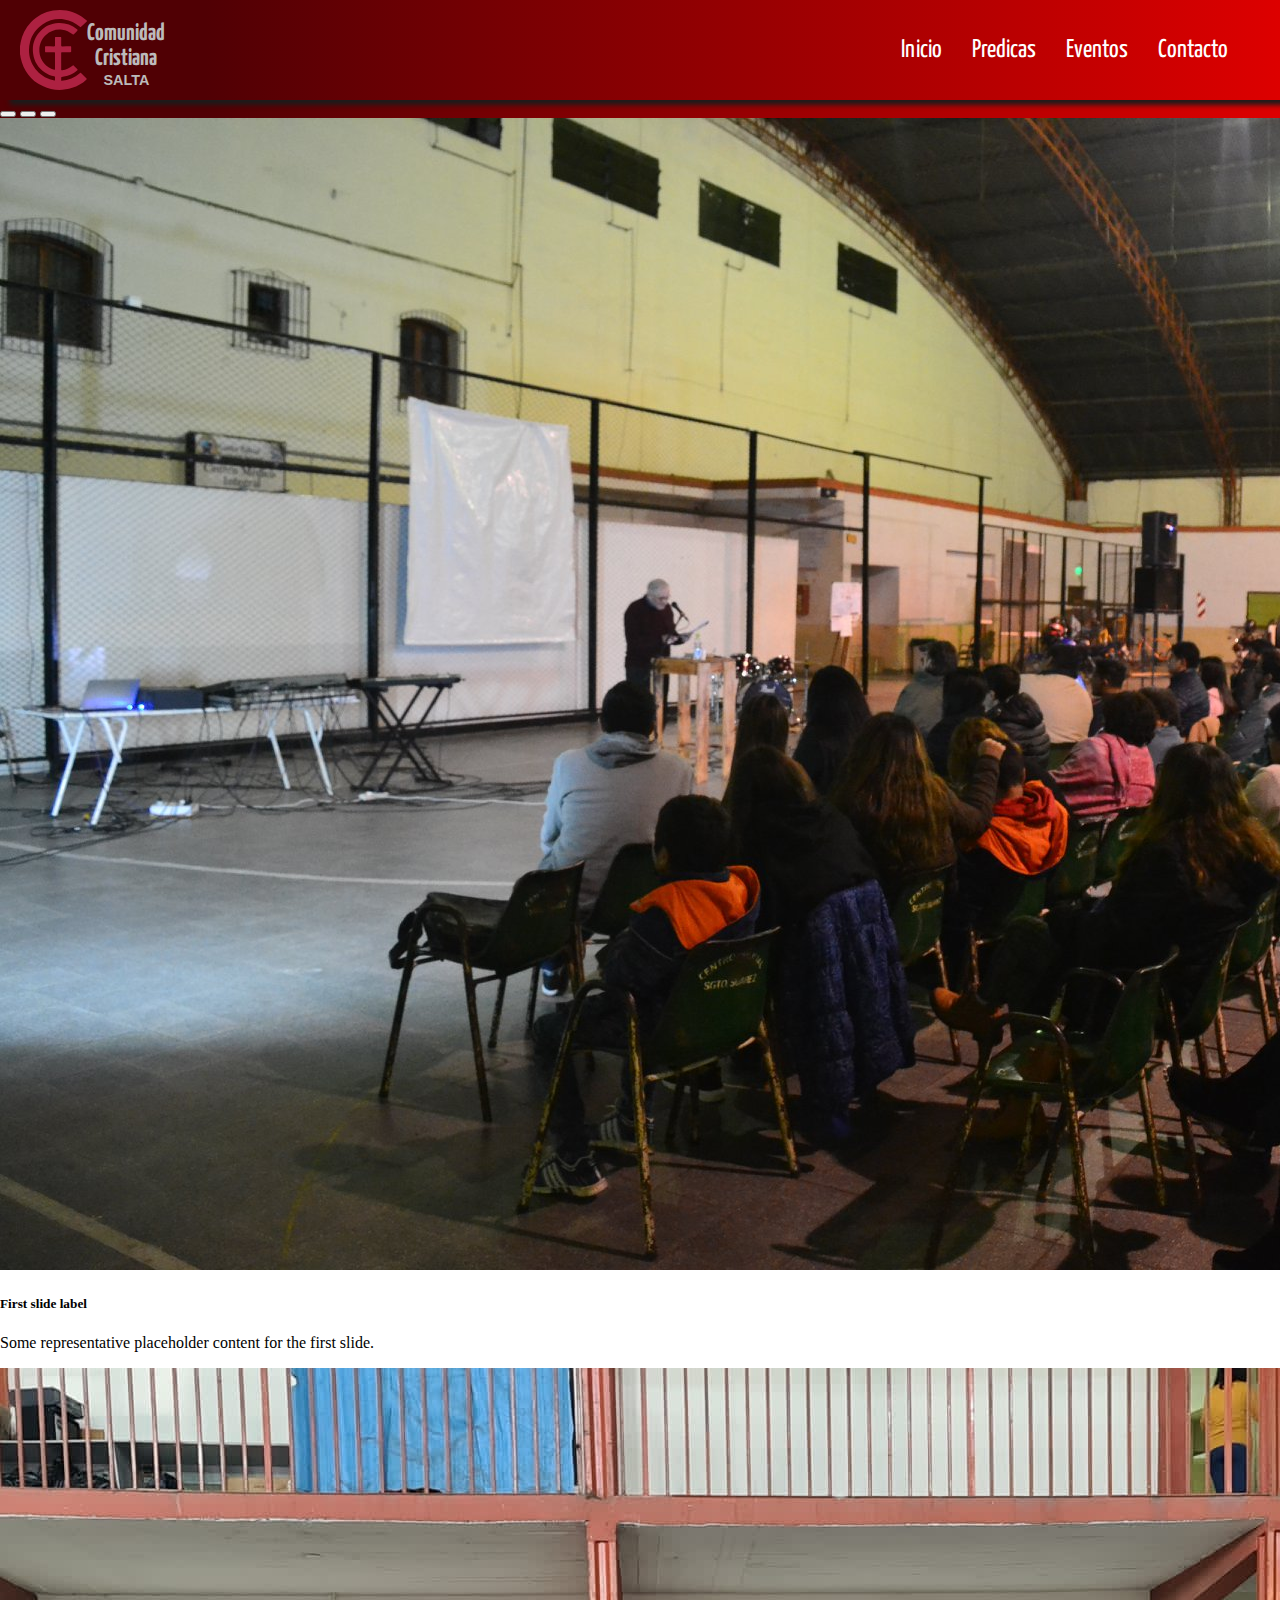
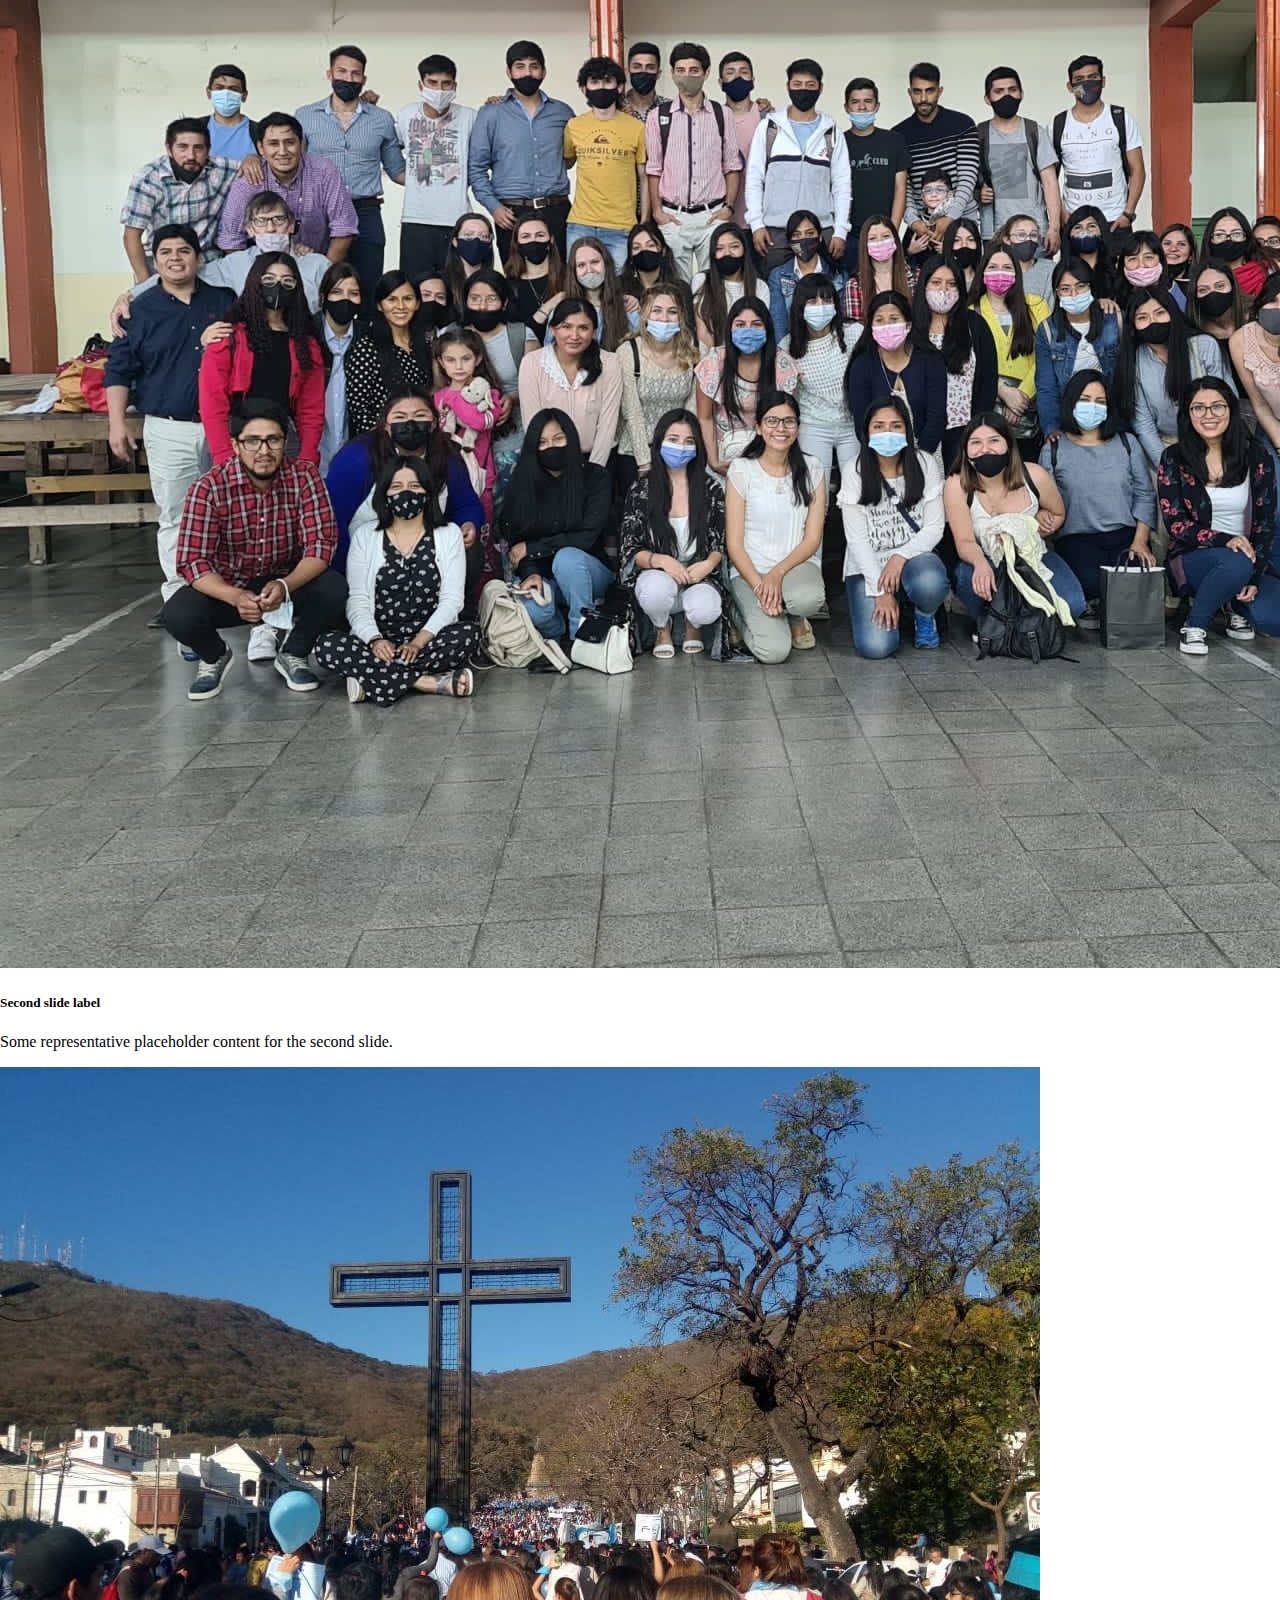
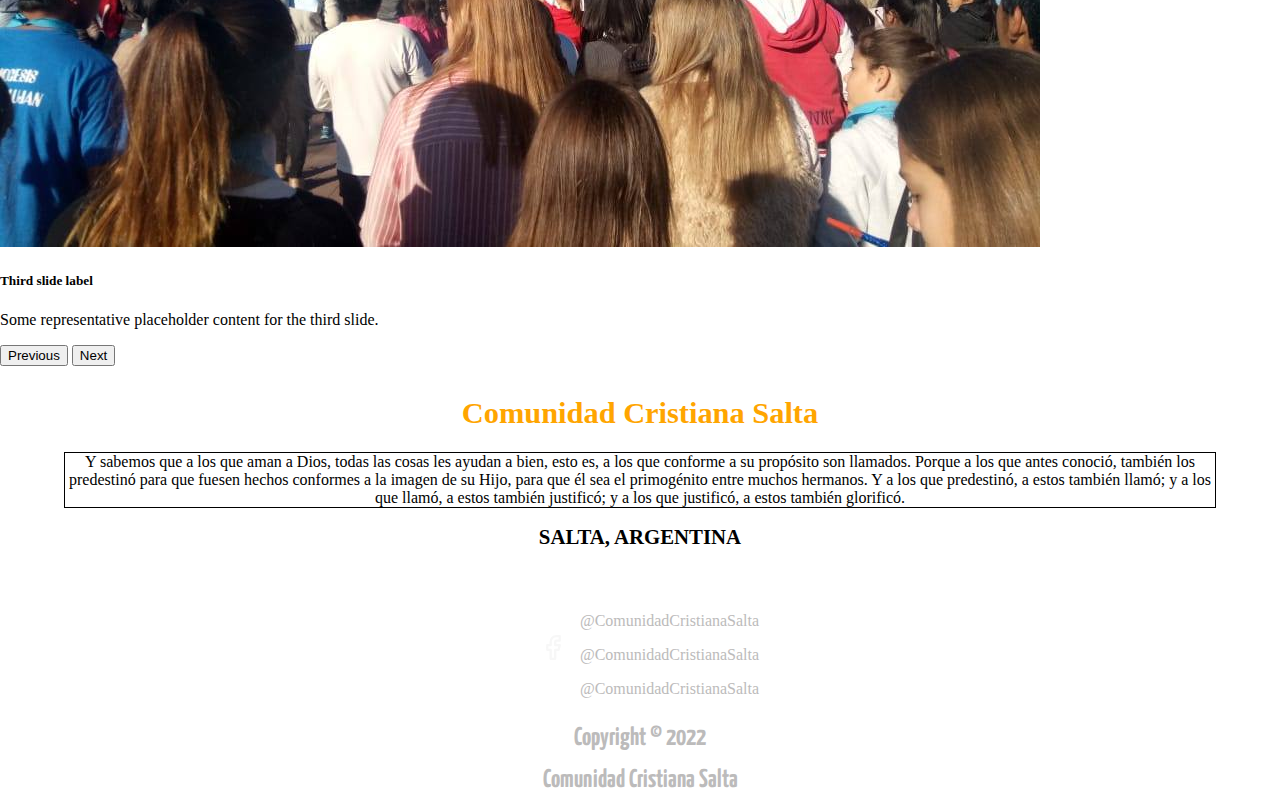
==== index.html @ b367eb2d "Add files via upload" ====
<!DOCTYPE html>
<html lang="en">
<head>
    <meta charset="UTF-8">
    <meta http-equiv="X-UA-Compatible" content="IE=edge">
    <meta name="viewport" content="width=device-width, initial-scale=1.0">
    <link rel="stylesheet" href="style.css">
    <link href="https://cdn.jsdelivr.net/npm/bootstrap@5.0.2/dist/css/bootstrap.min.css" rel="stylesheet" integrity="sha384-EVSTQN3/azprG1Anm3QDgpJLIm9Nao0Yz1ztcQTwFspd3yD65VohhpuuCOmLASjC" crossorigin="anonymous">
    <script src="https://cdn.jsdelivr.net/npm/@popperjs/core@2.9.2/dist/umd/popper.min.js" integrity="sha384-IQsoLXl5PILFhosVNubq5LC7Qb9DXgDA9i+tQ8Zj3iwWAwPtgFTxbJ8NT4GN1R8p" crossorigin="anonymous"></script>
    <script src="https://cdn.jsdelivr.net/npm/bootstrap@5.0.2/dist/js/bootstrap.min.js" integrity="sha384-cVKIPhGWiC2Al4u+LWgxfKTRIcfu0JTxR+EQDz/bgldoEyl4H0zUF0QKbrJ0EcQF" crossorigin="anonymous"></script>

    <title>Comunidad Cristiana Salta</title>
</head>

<body>
<header class="header_menu">
                <div class="menu">
                    <div class="logo">
                        <img src="resource/logos/logo.svg" alt="">
                        <div class="menu_title">
                            <div class="div_name">
                                <h1  >Comunidad</h1>
                                <h1  >Cristiana</h1>
                            </div>
                           
                            <h1  class="lugar_title_menu">SALTA</h1>
                        </div>
                    </div>
                    <nav class="nav_menu">
                        <ul class="ul_menu">
                            <li>
                                <a href="">Inicio</a>
                            </li>
                            <li>
                                <a href="">Predicas</a>
                            </li>
                            <li>
                                <a href="">Eventos</a>
                            </li>
                            <li>
                                <a href="">Contacto</a>
                            </li>
                        </ul>
                        
                    </nav>
                    <input class="menu_logo" type="image" src="resource/logos/menu.svg">
            
                </div>
               
    </header>
    <section class="principal">
        <div class="carrusel">
                <div id="carouselExampleCaptions" class="carousel slide" data-bs-ride="carousel">
                    <div class="carousel-indicators">
                        <button type="button" data-bs-target="#carouselExampleCaptions" data-bs-slide-to="0" class="active" aria-current="true" aria-label="Slide 1"></button>
                        <button type="button" data-bs-target="#carouselExampleCaptions" data-bs-slide-to="1" aria-label="Slide 2"></button>
                        <button type="button" data-bs-target="#carouselExampleCaptions" data-bs-slide-to="2" aria-label="Slide 3"></button>
                    </div>
                    <div class="carousel-inner">
                        <div class="carousel-item active">
                        <img src="resource/images/prueba1.jpg" class="d-block w-100" alt="...">
                        <div class="carousel-caption d-none d-md-block">
                            <h5>First slide label</h5>
                            <p>Some representative placeholder content for the first slide.</p>
                        </div>
                        </div>
                        <div class="carousel-item">
                        <img src="resource/images/prueba2.jpg" class="d-block w-100" alt="...">
                        <div class="carousel-caption d-none d-md-block">
                            <h5>Second slide label</h5>
                            <p>Some representative placeholder content for the second slide.</p>
                        </div>
                        </div>
                        <div class="carousel-item">
                        <img src="resource/images/prueba3.jpg" class="d-block w-100" alt="...">
                        <div class="carousel-caption d-none d-md-block">
                            <h5>Third slide label</h5>
                            <p>Some representative placeholder content for the third slide.</p>
                        </div>
                        </div>
                    </div>
                    <button class="carousel-control-prev" type="button" data-bs-target="#carouselExampleCaptions" data-bs-slide="prev">
                        <span class="carousel-control-prev-icon" aria-hidden="true"></span>
                        <span class="visually-hidden">Previous</span>
                    </button>
                    <button class="carousel-control-next" type="button" data-bs-target="#carouselExampleCaptions" data-bs-slide="next">
                        <span class="carousel-control-next-icon" aria-hidden="true"></span>
                        <span class="visually-hidden">Next</span>
                    </button>
                    </div>
                    
                </div>
        
        
        
    </section>
    <section >
        <div class="info">
            <h1>Comunidad Cristiana Salta</h1>
            <p>Y sabemos que a los que aman a Dios, todas las cosas les ayudan a bien, esto es, a los que conforme a su propósito son llamados. Porque a los que antes conoció, también los predestinó para que fuesen hechos conformes a la imagen de su Hijo, para que él sea el primogénito entre muchos hermanos. Y a los que predestinó, a estos también llamó; y a los que llamó, a estos también justificó; y a los que justificó, a estos también glorificó.</p>
            <h2>SALTA, ARGENTINA</h2>
        </div>
    </section>
    <section>
        <div class="socialMedia">
            <div class="logosSocialMedia">
                <div class="socialMediaUno">
                    <input type="image" src="resource/logos/youtube.svg" onclick="location.href='https://www.youtube.com/@comunidadcristianasalta4750';" >
                    <a href="https://www.youtube.com/@comunidadcristianasalta4750">@ComunidadCristianaSalta</a>
                </div>
                <div class="socialMediaUno">
                    <input type="image" src="resource/logos/facebook.svg"  onclick="location.href='https://www.facebook.com/comunidadsalta';">
                    <a href="https://www.facebook.com/comunidadsalta">@ComunidadCristianaSalta</a>
                </div>
                <div class="socialMediaUno">
                    <input type="image" src="resource/logos/wpp.svg" >
                    <a href="">@ComunidadCristianaSalta</a>
                </div>
                
            </div>
            <div class="rights">
                <h1>Copyright © 2022 </h1>
                <h1>Comunidad Cristiana Salta</h1>
            </div>

        </div>
    </section>
</body>
</html>
---- style.css ----
@import url('https://fonts.googleapis.com/css2?family=Yanone+Kaffeesatz&display=swap');
:root {
    --blue: #1e90ff;
    --white: #ffffff;
    --background-color:linear-gradient(90deg, rgba(80,0,4,1) 16%, rgba(221,0,0,1) 100%);
    --background-color-body:linear-gradient(90deg, rgba(154,5,38,1) 0%, rgba(219,87,115,1) 46%, rgba(45,42,42,1) 100%);
    --fontColorMenu: #1c1b1b;    
    --fontColorMenuHover:#bcbbbb; 
}
body{
    margin:0;
    padding:0;
    background: var(--background-color) fixed;
    
}
.principal{
    height: fit-content;
    display: flex;
    justify-content: center;
    
}
.menu{
    user-select: none;
    width:100%;
    height: 100%;
    background: var(--background-color); 
    display: flex;
    flex-direction: row;
    box-shadow: 10px 5px 5px var(--fontColorMenu);
    position: relative;
    
}
.menu_logo{
    display: none;
}
.header_menu{
    width: 100%;
    height: 100px;
  
}

.nav_menu{
    margin: 0;
    padding: 0;
    width: 100%;
    display: flex;
    justify-content: end;
   
}

.ul_menu{
    display: flex;
    flex-direction: row;
    margin-top: auto;
    margin-bottom: auto;
    justify-content: end;
    margin-right: 2%;
    
}
.logo{
    height: 80%;
    margin-left: 20px;
    margin-top: auto;
    margin-bottom: auto;
    display: flex;
    flex-direction: row;
    cursor: pointer;
   
}
.logo:hover{
    opacity: 0.8;

}
.logo img{
    height: 100%;

}
.menu_title{
    margin-top: auto;
    margin-bottom: auto;
    margin-left: 0px;
    display: flex;
    flex-direction: column;
    
}
.div_name{
    margin-top: 27px;
}
.div_name h1{
    font-size: 1.5em;
    text-align: center;
    font-family: 'Yanone Kaffeesatz', sans-serif;
    color: var(--fontColorMenuHover);
    margin-top: -15px;
}
.menu_title .lugar_title_menu{
    margin-top: -15px;
    text-align: center;
    font-family: 'Franklin Gothic Medium', 'Arial Narrow', Arial, sans-serif;
    font-size: 0.9em;
    color: var(--fontColorMenuHover);
}
.ul_menu li{
    list-style: none;
    margin-right: 30px;
   
}
.ul_menu a{
    text-decoration: none;
    font-size: 1.9em;
    color: var(--white);
    font-family: 'Yanone Kaffeesatz', sans-serif;
}
.ul_menu a:hover{
    color: var(--fontColorMenuHover);
}
.carrusel{
    width: 65%;
    user-select: none;
}
.info{
    user-select: none;
    height:200px;
    background: var(--white);

}
.info h1{
    font-size: 1.9em;
    color: orange;
    font:bold;
    text-align: center;
    padding-top: 10px;
    font-family: Georgia, 'Times New Roman', Times, serif;

}
.info p{
    text-align: center;
    margin-left: 13%;
    margin-right: 13%;
    border: 1px solid black;
}
.info h2{
    text-align: center;
    font-size: 1.3em;
    font: bold;

}
.socialMedia{
    user-select: none;
    height: 160px;
    background-color: var(--background-color);
    display: flex;
    flex-direction: column;
    align-items: center;
}
.logosSocialMedia{
    margin-top: 10px;
    display: flex;
    flex-direction: column;
    
}
.logosSocialMedia input{
    height: 25px;
    width: 25px;
    margin-left: 20px;
}
.socialMediaUno{
    width:max-content;
    margin-top: 5px;
   
}
.socialMediaUno a{
    margin-left: 10px;
    text-decoration: none;
    color: var(--fontColorMenuHover);
}
.socialMediaUno a:hover{
    color:black;
}
.rights{
    margin-top: 10px;
}
.rights h1{
    font-family: 'Yanone Kaffeesatz', sans-serif ;
    text-align: center;
    color: #bcbbbb;
    font-size: 1.6em;
}


@media screen  and (max-width: 1300px){
    .nav_menu a{
        font-size: 1.6em;
    }  
    .carrusel{
        width: 100%;
    }
    
    .info p{
        margin-left: 5%;
        margin-right: 5%;
    }

}
@media screen  and (max-width: 1150px){
   
    .info p{
        font-size: 0.9em ;

    }

}
@media screen  and (max-width: 1000px){
    .nav_menu {
        display:none;
    } 
    .menu_logo{
        margin-top: auto;
        margin-bottom: auto;
        position: absolute;
        right: 0px;
        top:50%;
        bottom: 50%;
        height: 35%;
        margin-right: 20px;
        display: flex;
    } 
    .socialMediaUno a{
        display: none;
    }
    .logosSocialMedia{
        flex-direction: row;
    }
   
}
@media screen and (max-width: 800px){
    .info h2{
        font-size: 1.1em;
        margin-top: -12px;
   } 
   .info{
    height: 230px;        
}
}
@media screen and (max-width: 600px){
    .carrusel{
        width: 100%;
    }
    .nav_menu{
        display: none;
    }
    .header_menu{
        height: 95px;
    }
  
    .div_name{
        margin-top: 20px;
        margin-left: 5px;
    }
    .div_name h1{
        font-size: 1.2em;
    }
   .info{
        height: 240px;        
    }
    .info h1{
        font-size: 1.4em;
    }
    .info p{
        margin-left: 3%;
        margin-right: 3%;
        font-size:0.9em;
    }
   .info h2{
        font-size: 1.1em;
   }
}
@media screen and (max-width: 450px){
    .info{
        height: 260px;        
    }
}
@media screen and (max-width: 400px){
    .info{
        height: 280px;        
    }
}
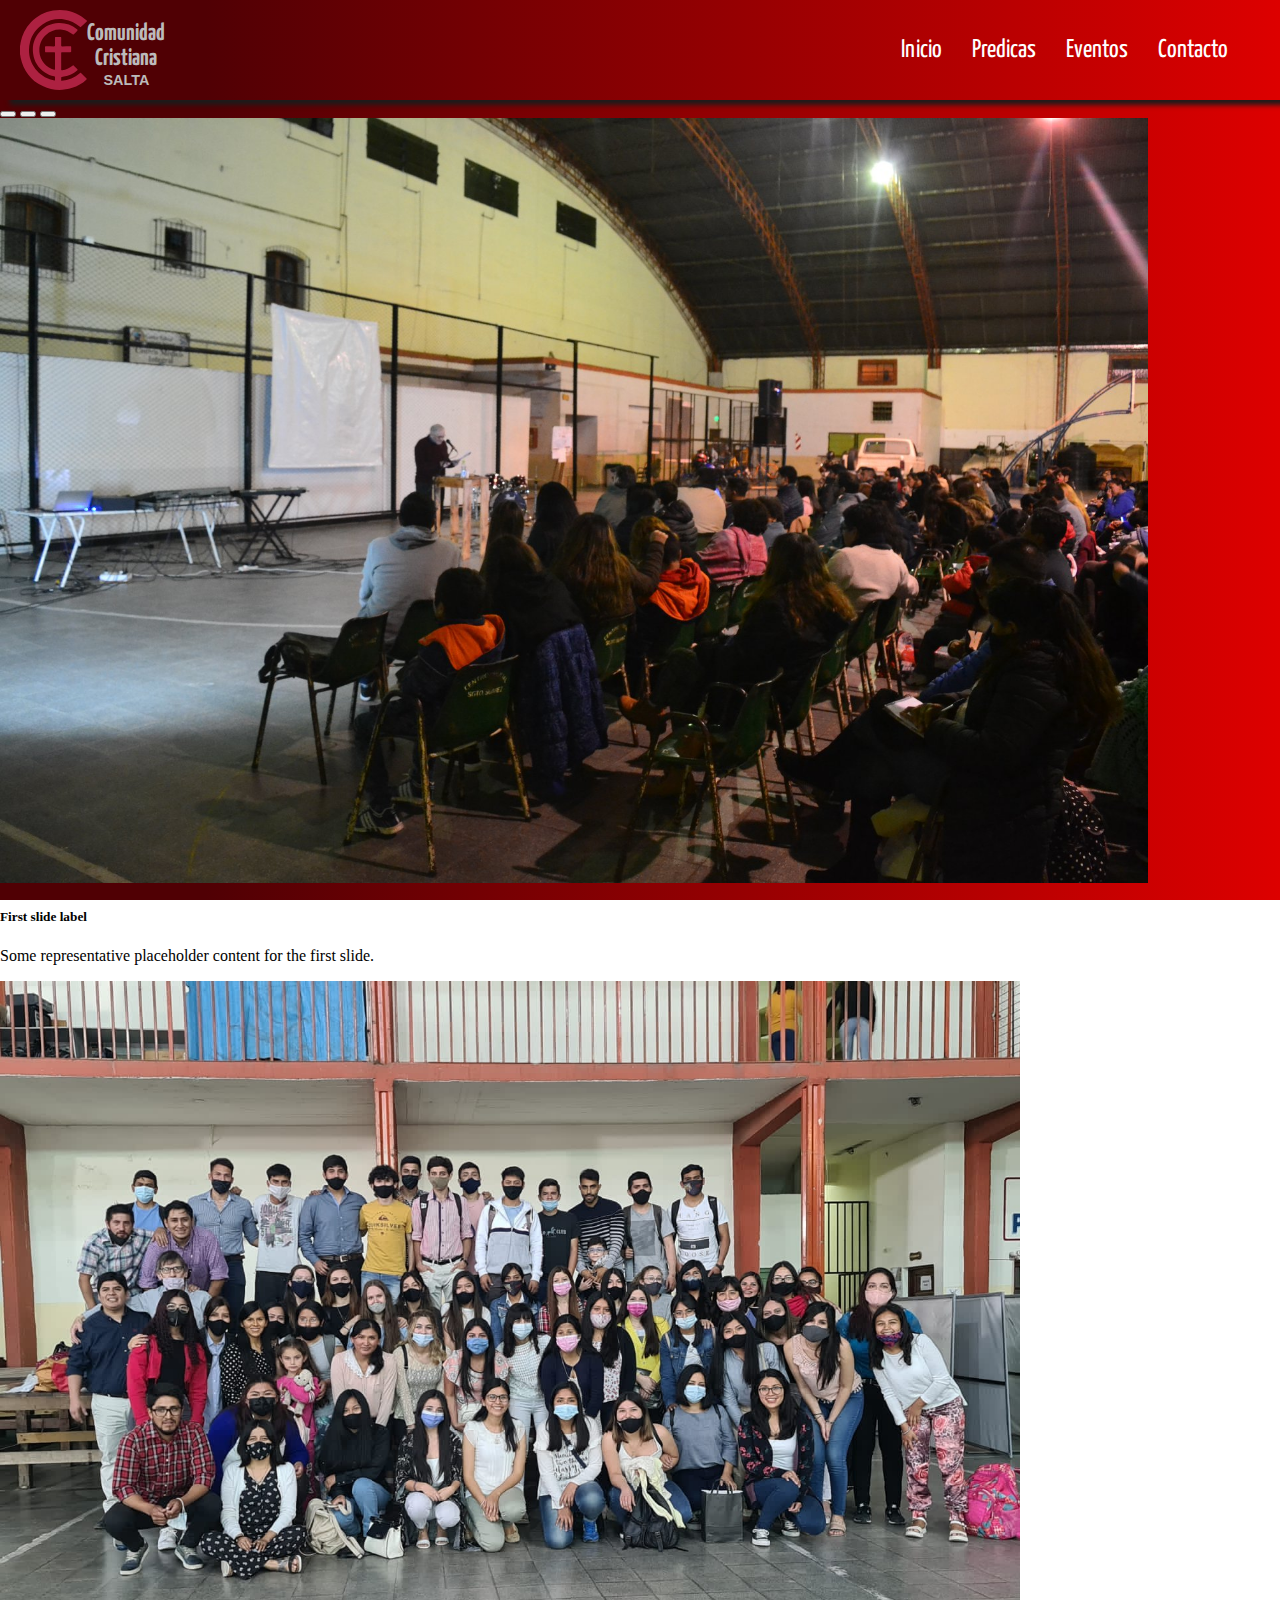
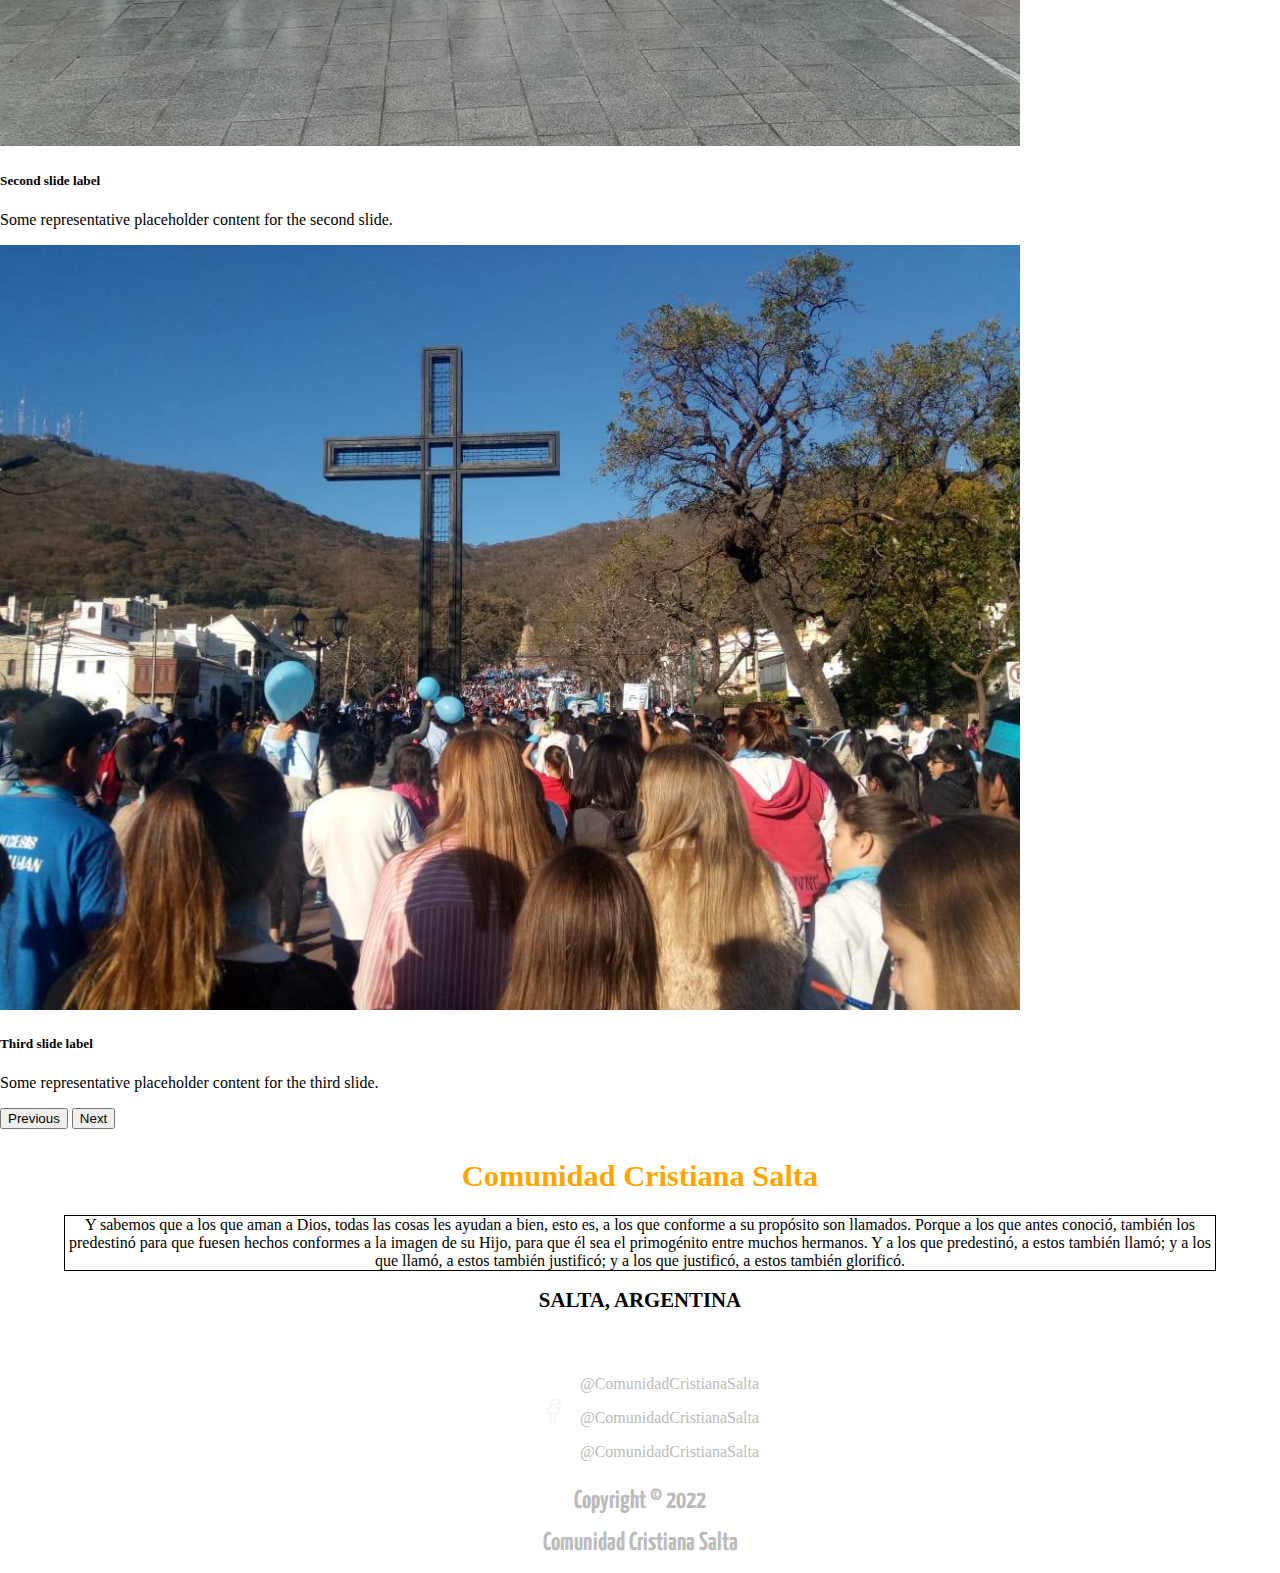
==== commit fd80715f: "aniado funcionalidad menu" ====
--- a/index.html
+++ b/index.html
@@ -29,16 +29,16 @@
                     <nav class="nav_menu">
                         <ul class="ul_menu">
                             <li>
-                                <a href="">Inicio</a>
+                                <a href="#inicio">Inicio</a>
                             </li>
                             <li>
-                                <a href="">Predicas</a>
+                                <a href="predicas.html">Predicas</a>
                             </li>
                             <li>
-                                <a href="">Eventos</a>
+                                <a href="eventos.html">Eventos</a>
                             </li>
                             <li>
-                                <a href="">Contacto</a>
+                                <a href="#contacto">Contacto</a>
                             </li>
                         </ul>
                         
@@ -48,7 +48,7 @@
                 </div>
                
     </header>
-    <section class="principal">
+    <section class="principal" id="inicio">
         <div class="carrusel">
                 <div id="carouselExampleCaptions" class="carousel slide" data-bs-ride="carousel">
                     <div class="carousel-indicators">
@@ -101,7 +101,7 @@
             <h2>SALTA, ARGENTINA</h2>
         </div>
     </section>
-    <section>
+    <section id="contacto">
         <div class="socialMedia">
             <div class="logosSocialMedia">
                 <div class="socialMediaUno">
--- a/style.css
+++ b/style.css
@@ -115,8 +115,14 @@
     color: var(--fontColorMenuHover);
 }
 .carrusel{
-    width: 65%;
+    width: 100%;
     user-select: none;
+}
+.carrusel img{
+    object-fit: cover;
+    top:0;
+    left:0;
+    max-height:85vh;
 }
 .info{
     user-select: none;
@@ -191,10 +197,17 @@
 @media screen  and (max-width: 1300px){
     .nav_menu a{
         font-size: 1.6em;
-    }  
-    .carrusel{
+    }
+    .carrusel {
         width: 100%;
     }
+    .carrusel img{
+        object-fit: cover;
+        top:0;
+        left:0;
+        min-height:85vh;
+    }
+   
     
     .info p{
         margin-left: 5%;
@@ -240,7 +253,10 @@
    } 
    .info{
     height: 230px;        
-}
+    }
+    .menu_logo{
+        height: 20%;
+    }
 }
 @media screen and (max-width: 600px){
     .carrusel{
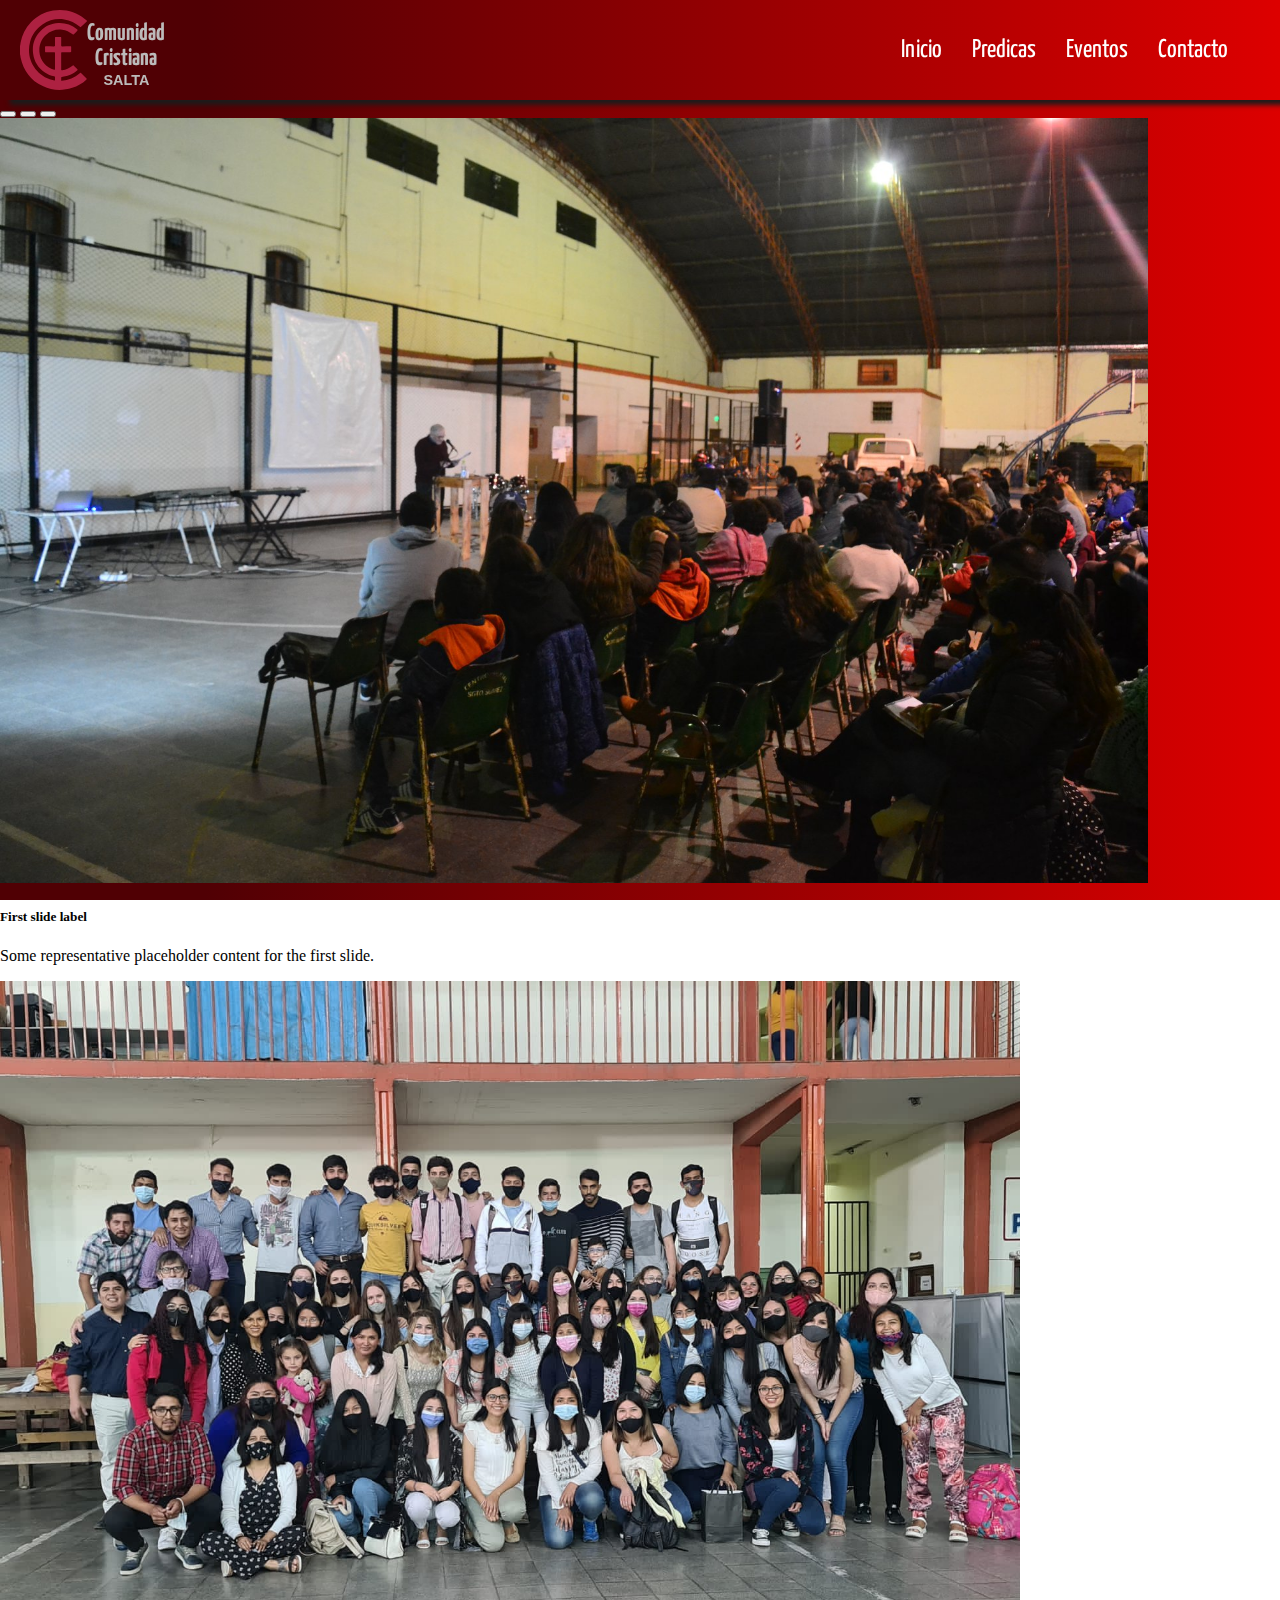
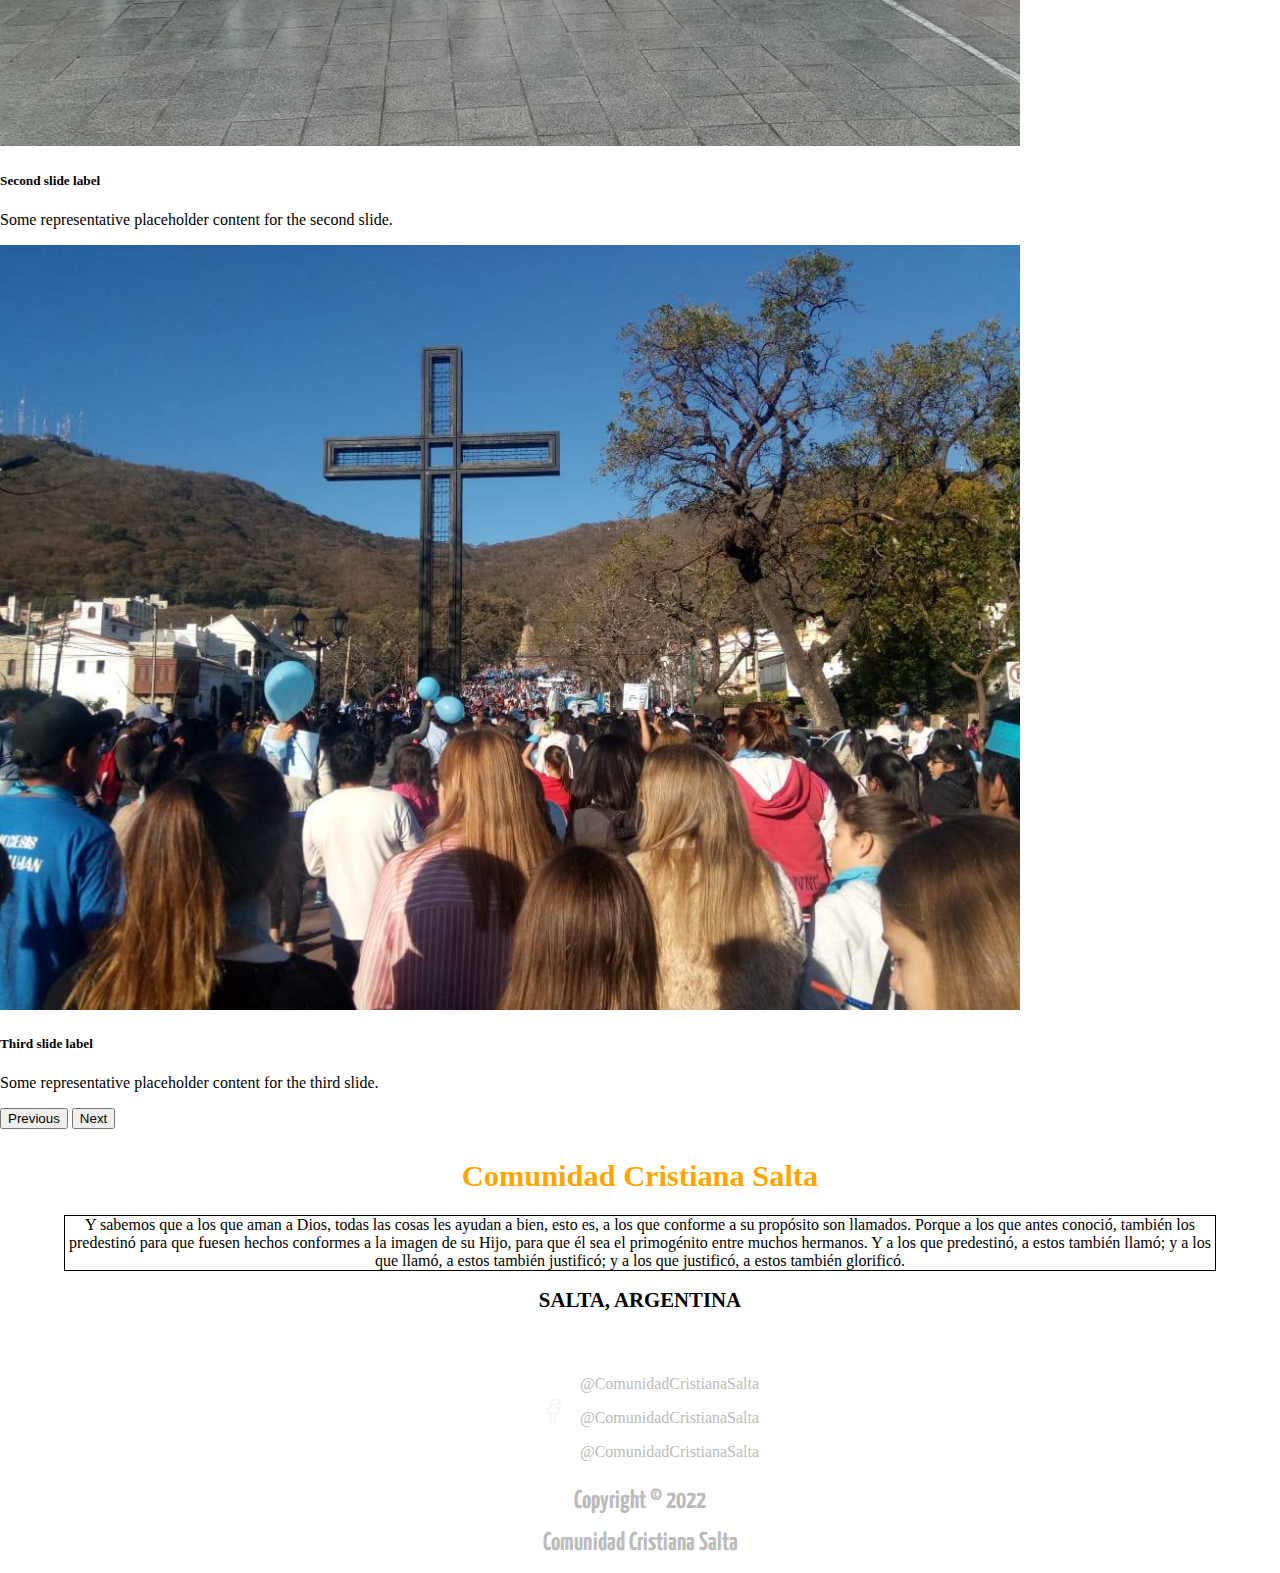
==== commit 77955b12: "casi menu" ====
--- a/index.html
+++ b/index.html
@@ -8,14 +8,13 @@
     <link href="https://cdn.jsdelivr.net/npm/bootstrap@5.0.2/dist/css/bootstrap.min.css" rel="stylesheet" integrity="sha384-EVSTQN3/azprG1Anm3QDgpJLIm9Nao0Yz1ztcQTwFspd3yD65VohhpuuCOmLASjC" crossorigin="anonymous">
     <script src="https://cdn.jsdelivr.net/npm/@popperjs/core@2.9.2/dist/umd/popper.min.js" integrity="sha384-IQsoLXl5PILFhosVNubq5LC7Qb9DXgDA9i+tQ8Zj3iwWAwPtgFTxbJ8NT4GN1R8p" crossorigin="anonymous"></script>
     <script src="https://cdn.jsdelivr.net/npm/bootstrap@5.0.2/dist/js/bootstrap.min.js" integrity="sha384-cVKIPhGWiC2Al4u+LWgxfKTRIcfu0JTxR+EQDz/bgldoEyl4H0zUF0QKbrJ0EcQF" crossorigin="anonymous"></script>
-
     <title>Comunidad Cristiana Salta</title>
 </head>
 
 <body>
 <header class="header_menu">
                 <div class="menu">
-                    <div class="logo">
+                    <div class="logo" id="logoButton">
                         <img src="resource/logos/logo.svg" alt="">
                         <div class="menu_title">
                             <div class="div_name">
@@ -26,7 +25,7 @@
                             <h1  class="lugar_title_menu">SALTA</h1>
                         </div>
                     </div>
-                    <nav class="nav_menu">
+                    <nav class="nav_menu" id="nav_menu">
                         <ul class="ul_menu">
                             <li>
                                 <a href="#inicio">Inicio</a>
@@ -43,7 +42,7 @@
                         </ul>
                         
                     </nav>
-                    <input class="menu_logo" type="image" src="resource/logos/menu.svg">
+                    <input class="menu_logo" type="image" src="resource/logos/menu.svg" id="menuButton">
             
                 </div>
                
@@ -126,4 +125,5 @@
         </div>
     </section>
 </body>
+<script type="text/javascript" src="control.js"></script>
 </html>
--- a/style.css
+++ b/style.css
@@ -14,6 +14,7 @@
     
 }
 .principal{
+    padding-top: 100px;
     height: fit-content;
     display: flex;
     justify-content: center;
@@ -36,7 +37,8 @@
 .header_menu{
     width: 100%;
     height: 100px;
-  
+    position: fixed;
+    z-index: 100;
 }
 
 .nav_menu{
@@ -45,7 +47,8 @@
     width: 100%;
     display: flex;
     justify-content: end;
-   
+    
+    
 }
 
 .ul_menu{
@@ -103,7 +106,7 @@
 .ul_menu li{
     list-style: none;
     margin-right: 30px;
-   
+    
 }
 .ul_menu a{
     text-decoration: none;
@@ -215,6 +218,8 @@
     }
 
 }
+
+
 @media screen  and (max-width: 1150px){
    
     .info p{
@@ -223,10 +228,44 @@
     }
 
 }
+.classOpenMenu{
+    display:block;
+    padding-top: 100px;
+    padding-right: 25%;
+    position: absolute;
+    width:min-content;
+    background-color: var(--fontColorMenu);
+    right: 0px;
+    top: 0px;
+    z-index: 60;
+}
 @media screen  and (max-width: 1000px){
+    .header_menu{
+        position: fixed;
+        z-index: 60;
+    }
     .nav_menu {
-        display:none;
-    } 
+        display: none;
+        padding-top: 100px;
+        padding-right: 25%;
+        position: absolute;
+        width:min-content;
+        background-color: var(--fontColorMenu);
+        right: 0px;
+        top: 0px;
+        z-index: 1;
+        
+    }
+    
+    .ul_menu{
+        flex-direction: column;
+        
+    }
+    .ul_menu a{
+        
+        font-size: 1.9em;
+    }
+    
     .menu_logo{
         margin-top: auto;
         margin-bottom: auto;
@@ -237,6 +276,7 @@
         height: 35%;
         margin-right: 20px;
         display: flex;
+        z-index: 70;
     } 
     .socialMediaUno a{
         display: none;
@@ -262,12 +302,7 @@
     .carrusel{
         width: 100%;
     }
-    .nav_menu{
-        display: none;
-    }
-    .header_menu{
-        height: 95px;
-    }
+
   
     .div_name{
         margin-top: 20px;
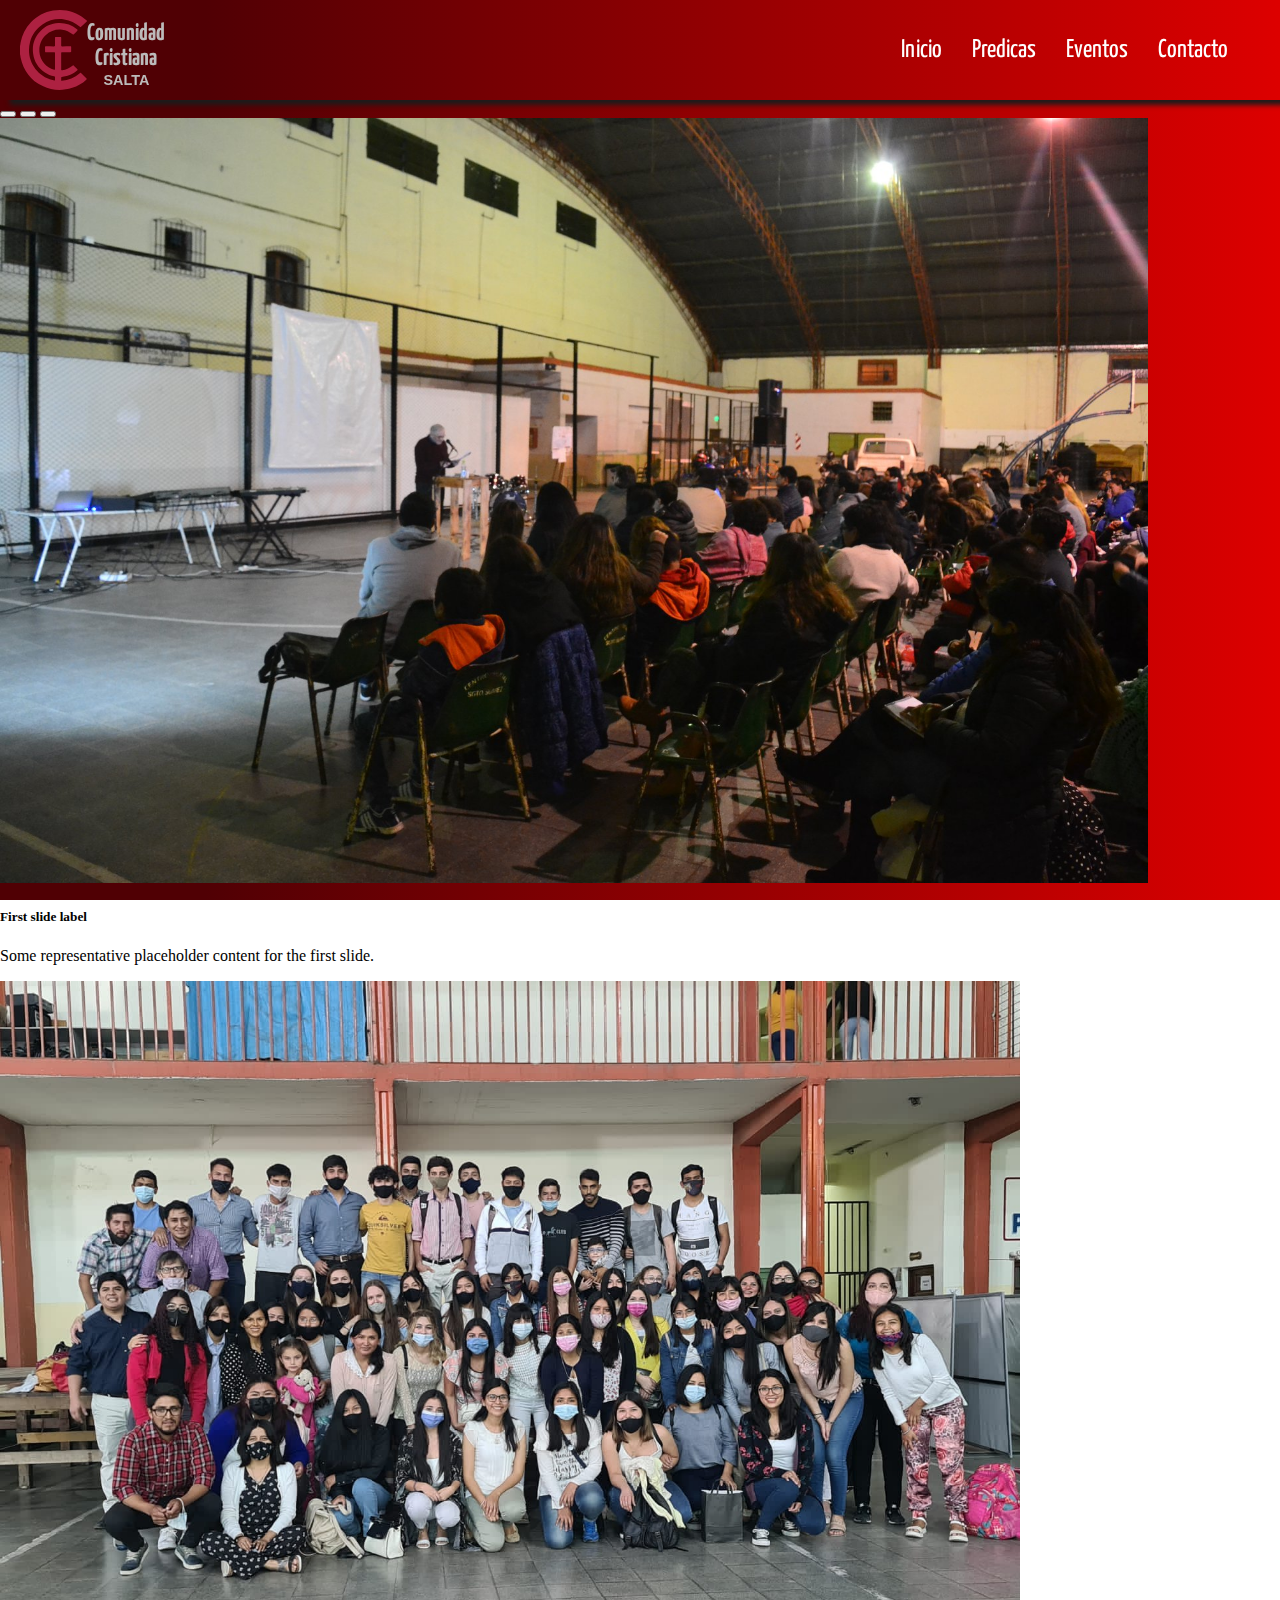
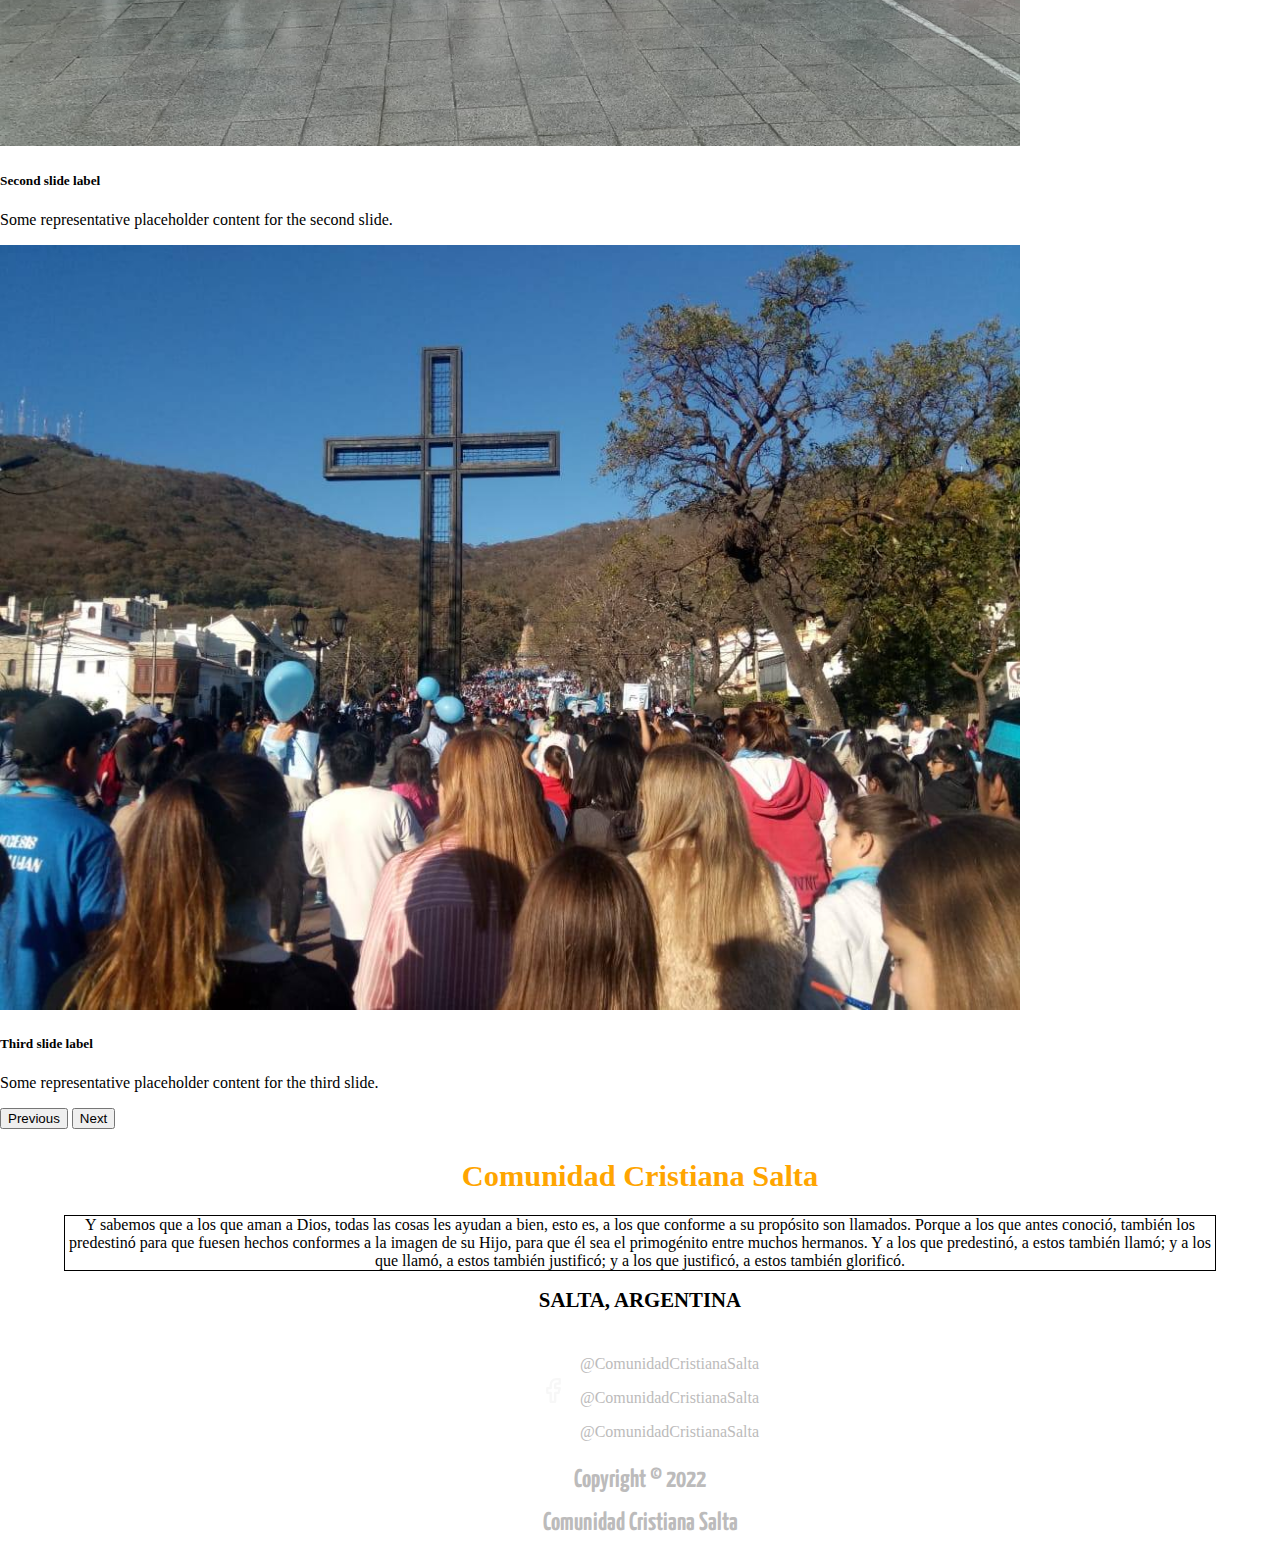
==== commit f312f005: "reacomodo de carpetas, ordenando segun file" ====
--- a/index.html
+++ b/index.html
@@ -4,7 +4,7 @@
     <meta charset="UTF-8">
     <meta http-equiv="X-UA-Compatible" content="IE=edge">
     <meta name="viewport" content="width=device-width, initial-scale=1.0">
-    <link rel="stylesheet" href="style.css">
+    <link rel="stylesheet" href="css/style.css">
     <link href="https://cdn.jsdelivr.net/npm/bootstrap@5.0.2/dist/css/bootstrap.min.css" rel="stylesheet" integrity="sha384-EVSTQN3/azprG1Anm3QDgpJLIm9Nao0Yz1ztcQTwFspd3yD65VohhpuuCOmLASjC" crossorigin="anonymous">
     <script src="https://cdn.jsdelivr.net/npm/@popperjs/core@2.9.2/dist/umd/popper.min.js" integrity="sha384-IQsoLXl5PILFhosVNubq5LC7Qb9DXgDA9i+tQ8Zj3iwWAwPtgFTxbJ8NT4GN1R8p" crossorigin="anonymous"></script>
     <script src="https://cdn.jsdelivr.net/npm/bootstrap@5.0.2/dist/js/bootstrap.min.js" integrity="sha384-cVKIPhGWiC2Al4u+LWgxfKTRIcfu0JTxR+EQDz/bgldoEyl4H0zUF0QKbrJ0EcQF" crossorigin="anonymous"></script>
@@ -57,21 +57,21 @@
                     </div>
                     <div class="carousel-inner">
                         <div class="carousel-item active">
-                        <img src="resource/images/prueba1.jpg" class="d-block w-100" alt="...">
+                        <img src="resource/images/posterPrincipal/prueba1.jpg" class="d-block w-100" alt="...">
                         <div class="carousel-caption d-none d-md-block">
                             <h5>First slide label</h5>
                             <p>Some representative placeholder content for the first slide.</p>
                         </div>
                         </div>
                         <div class="carousel-item">
-                        <img src="resource/images/prueba2.jpg" class="d-block w-100" alt="...">
+                        <img src="resource/images/posterPrincipal/prueba2.jpg" class="d-block w-100" alt="...">
                         <div class="carousel-caption d-none d-md-block">
                             <h5>Second slide label</h5>
                             <p>Some representative placeholder content for the second slide.</p>
                         </div>
                         </div>
                         <div class="carousel-item">
-                        <img src="resource/images/prueba3.jpg" class="d-block w-100" alt="...">
+                        <img src="resource/images/posterPrincipal/prueba3.jpg" class="d-block w-100" alt="...">
                         <div class="carousel-caption d-none d-md-block">
                             <h5>Third slide label</h5>
                             <p>Some representative placeholder content for the third slide.</p>
@@ -125,5 +125,5 @@
         </div>
     </section>
 </body>
-<script type="text/javascript" src="control.js"></script>
+<script type="text/javascript" src="javascript/control.js"></script>
 </html>
--- a/css/style.css
+++ b/css/style.css
@@ -0,0 +1,346 @@
+@import url('https://fonts.googleapis.com/css2?family=Yanone+Kaffeesatz&display=swap');
+:root {
+    --blue: #1e90ff;
+    --white: #ffffff;
+    --background-color:linear-gradient(90deg, rgba(80,0,4,1) 16%, rgba(221,0,0,1) 100%);
+    --background-color-body:linear-gradient(90deg, rgba(154,5,38,1) 0%, rgba(219,87,115,1) 46%, rgba(45,42,42,1) 100%);
+    --fontColorMenu: #1c1b1b;    
+    --fontColorMenuHover:#bcbbbb; 
+}
+body{
+    margin:0;
+    padding:0;
+    background: var(--background-color) fixed;
+    
+}
+
+
+
+
+.principal{
+    padding-top: 100px;
+    height: fit-content;
+    display: flex;
+    justify-content: center;
+    
+}
+.menu{
+    user-select: none;
+    width:100%;
+    height: 100%;
+    background: var(--background-color); 
+    display: flex;
+    flex-direction: row;
+    box-shadow: 10px 5px 5px var(--fontColorMenu);
+    position: relative;
+    
+}
+.menu_logo{
+    display: none;
+}
+.header_menu{
+    width: 100%;
+    height: 100px;
+    position: fixed;
+    z-index: 100;
+}
+
+.nav_menu{
+    margin: 0;
+    padding: 0;
+    width: 100%;
+    display: flex;
+    justify-content: end;
+    
+    
+}
+
+.ul_menu{
+    display: flex;
+    flex-direction: row;
+    margin-top: auto;
+    margin-bottom: auto;
+    justify-content: end;
+    margin-right: 2%;
+    
+}
+.logo{
+    height: 80%;
+    margin-left: 20px;
+    margin-top: auto;
+    margin-bottom: auto;
+    display: flex;
+    flex-direction: row;
+    cursor: pointer;
+   
+}
+.logo:hover{
+    opacity: 0.8;
+
+}
+.logo img{
+    height: 100%;
+
+}
+.menu_title{
+    margin-top: auto;
+    margin-bottom: auto;
+    margin-left: 0px;
+    display: flex;
+    flex-direction: column;
+    
+}
+.div_name{
+    margin-top: 27px;
+}
+.div_name h1{
+    font-size: 1.5em;
+    text-align: center;
+    font-family: 'Yanone Kaffeesatz', sans-serif;
+    color: var(--fontColorMenuHover);
+    margin-top: -15px;
+}
+.menu_title .lugar_title_menu{
+    margin-top: -15px;
+    text-align: center;
+    font-family: 'Franklin Gothic Medium', 'Arial Narrow', Arial, sans-serif;
+    font-size: 0.9em;
+    color: var(--fontColorMenuHover);
+}
+.ul_menu li{
+    list-style: none;
+    margin-right: 30px;
+    
+}
+.ul_menu a{
+    text-decoration: none;
+    font-size: 1.9em;
+    color: var(--white);
+    font-family: 'Yanone Kaffeesatz', sans-serif;
+}
+.ul_menu a:hover{
+    color: var(--fontColorMenuHover);
+}
+.carrusel{
+    width: 100%;
+    user-select: none;
+}
+.carrusel img{
+    object-fit: cover;
+    top:0;
+    left:0;
+    max-height:85vh;
+}
+.info{
+    user-select: none;
+    background: var(--white);
+
+}
+.info h1{
+    font-size: 1.9em;
+    color: orange;
+    font:bold;
+    text-align: center;
+    padding-top: 10px;
+    font-family: Georgia, 'Times New Roman', Times, serif;
+
+}
+.info p{
+    text-align: center;
+    margin-left: 13%;
+    margin-right: 13%;
+    border: 1px solid black;
+}
+.info h2{
+    text-align: center;
+    font-size: 1.3em;
+    font: bold;
+
+}
+.socialMedia{
+    user-select: none;
+    height: 160px;
+    background-color: var(--background-color);
+    display: flex;
+    flex-direction: column;
+    align-items: center;
+}
+.logosSocialMedia{
+    margin-top: 10px;
+    display: flex;
+    flex-direction: column;
+    
+}
+.logosSocialMedia input{
+    height: 25px;
+    width: 25px;
+    margin-left: 20px;
+}
+.socialMediaUno{
+    width:max-content;
+    margin-top: 5px;
+   
+}
+.socialMediaUno a{
+    margin-left: 10px;
+    text-decoration: none;
+    color: var(--fontColorMenuHover);
+}
+.socialMediaUno a:hover{
+    color:black;
+}
+.rights{
+    margin-top: 10px;
+}
+.rights h1{
+    font-family: 'Yanone Kaffeesatz', sans-serif ;
+    text-align: center;
+    color: #bcbbbb;
+    font-size: 1.6em;
+}
+
+
+@media screen  and (max-width: 1300px){
+    .nav_menu a{
+        font-size: 1.6em;
+    }
+    .carrusel {
+        width: 100%;
+    }
+    .carrusel img{
+        object-fit: cover;
+        top:0;
+        left:0;
+        min-height:85vh;
+    }
+   
+    
+    .info p{
+        margin-left: 5%;
+        margin-right: 5%;
+    }
+
+}
+
+
+@media screen  and (max-width: 1150px){
+    .nav_menu{
+        margin: 0;
+        padding: 0;
+        width: 100%;
+        display: flex;
+        justify-content: end;
+        
+    }
+    .nav_menu a{
+        font-size: 1.6em;
+    }
+    .info p{
+        font-size: 0.9em ;
+
+    }
+
+}
+.classCloseMenu{
+    display: none;
+}
+.classOpenMenu{
+    display:block;
+    padding-top: 100px;
+    padding-right: 25%;
+    position: absolute;
+    width:min-content;
+    background-color: var(--fontColorMenu);
+    right: 0px;
+    top: 0px;
+    z-index: 60;
+}
+@media screen  and (max-width: 1000px){
+    .header_menu{
+        position: fixed;
+        z-index: 60;
+    }
+    .nav_menu {
+        display: none;
+        padding-top: 100px;
+        padding-right: 25%;
+        position: absolute;
+        width:min-content;
+        background-color: var(--fontColorMenu);
+        right: 0px;
+        top: 0px;
+        z-index: 1;
+        
+    }
+    
+    .ul_menu{
+        flex-direction: column;
+        
+    }
+    .ul_menu a{
+        
+        font-size: 1.9em;
+    }
+    
+    .menu_logo{
+        margin-top: auto;
+        margin-bottom: auto;
+        position: absolute;
+        right: 0px;
+        top:50%;
+        bottom: 50%;
+        height: 35%;
+        margin-right: 20px;
+        display: flex;
+        z-index: 70;
+    } 
+    .socialMediaUno a{
+        display: none;
+    }
+    .logosSocialMedia{
+        flex-direction: row;
+    }
+   
+}
+@media screen and (max-width: 800px){
+    .info h2{
+        font-size: 1.1em;
+        margin-top: -12px;
+   } 
+   
+    .menu_logo{
+        height: 20%;
+    }
+}
+@media screen and (max-width: 600px){
+    .carrusel{
+        width: 100%;
+    }
+
+  
+    .div_name{
+        margin-top: 20px;
+        margin-left: 5px;
+    }
+    .div_name h1{
+        font-size: 1.2em;
+    }
+  
+    .info h1{
+        font-size: 1.4em;
+    }
+    .info p{
+        margin-left: 3%;
+        margin-right: 3%;
+        font-size:0.9em;
+    }
+   .info h2{
+        font-size: 1.1em;
+   }
+}
+@media screen and (max-width: 450px){
+   
+}
+@media screen and (max-width: 400px){
+    
+}